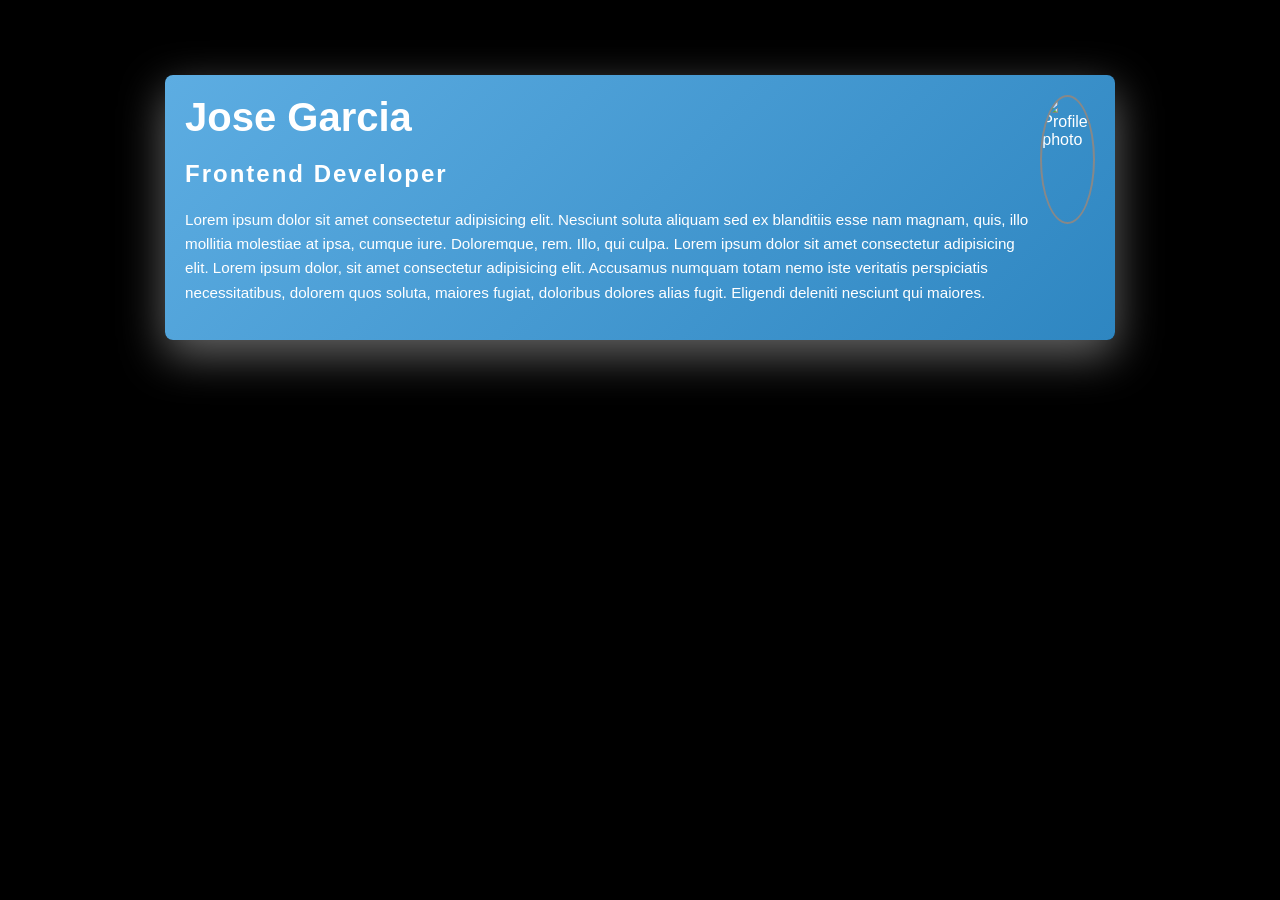
==== ME flashcard/index.html @ f3e34cd6 "Add files via upload" ====
<!doctype html>
<html>
  <head>
    <title>Flashcard</title>
    <link rel="stylesheet" href="style.css" />
  </head>
  <body>
    <div class="box">
      <div class="box_inside">
        <h1>Jose Garcia</h1>
        <h2>Frontend Developer</h2>
        <p>
          Lorem ipsum dolor sit amet consectetur adipisicing elit. Nesciunt
          soluta aliquam sed ex blanditiis esse nam magnam, quis, illo mollitia
          molestiae at ipsa, cumque iure. Doloremque, rem. Illo, qui culpa.
          Lorem ipsum dolor sit amet consectetur adipisicing elit. Lorem ipsum
          dolor, sit amet consectetur adipisicing elit. Accusamus numquam totam
          nemo iste veritatis perspiciatis necessitatibus, dolorem quos soluta,
          maiores fugiat, doloribus dolores alias fugit. Eligendi deleniti
          nesciunt qui maiores.
        </p>
      </div>
      <img
        src="https://encrypted-tbn0.gstatic.com/images?q=tbn:ANd9GcTazPa96sp1s37O649gJvfzZXIriZk6fQz8jA&s"
        alt="Profile-photo"
        class="profile-pic"
      />
    </div>
  </body>
</html>
---- ME flashcard/style.css ----
body {
  background-color: #000;
  font-family: sans-serif;
  color: #fff;
  max-width: 950px;
  width: 95%;
  margin: auto;
  padding: 75px;
}

.box {
  display: flex;
  box-sizing: border-box;
  justify-content: center;
  background: linear-gradient(135deg, #5dade2 0%, #2e86c1 100%);
  padding: 20px;
  border-radius: 8px;
  margin: auto;
  box-shadow: 0 15px 45px #fff6;
}

.box_inside h1 {
  font-size: 2.5rem;
  margin: 0;
}

.box_inside h2 {
  letter-spacing: 2px;
}

.box_inside p {
  line-height: 1.6;
  font-size: 0.95rem;
}

.profile-pic {
  border-radius: 50%;
  width: 125px;
  height: 125px;
  object-fit: cover;
  border: 2px solid #888;
}
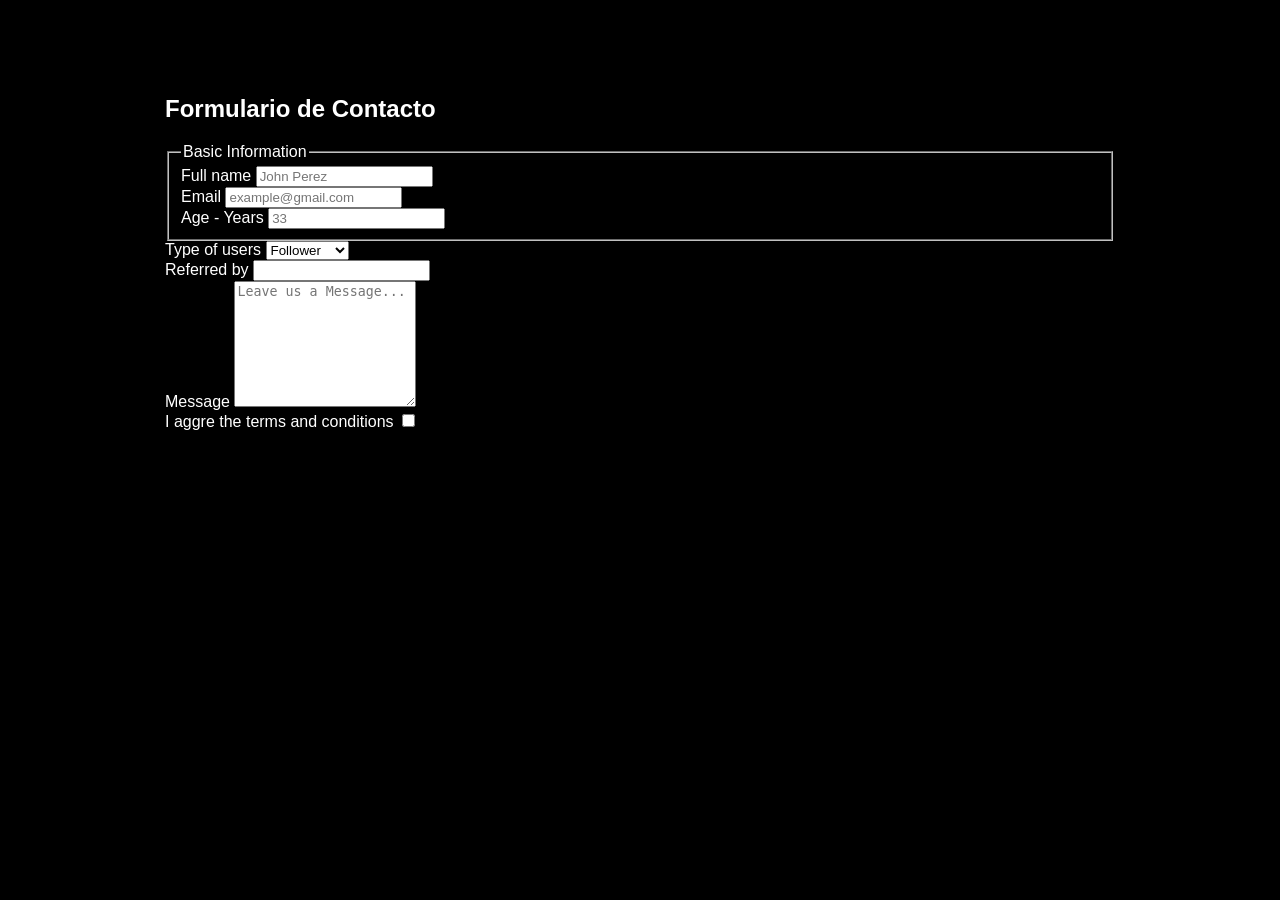
==== commit cfe68287: "index.html" ====
--- a/ME flashcard/index.html
+++ b/ME flashcard/index.html
@@ -1,30 +1,76 @@
 <!doctype html>
-<html>
+<html lang="en">
   <head>
-    <title>Flashcard</title>
+    <meta charset="UTF-8" />
+    <meta name="viewport" content="width=device-width, initial-scale=1.0" />
+    <title>Document</title>
     <link rel="stylesheet" href="style.css" />
   </head>
   <body>
-    <div class="box">
-      <div class="box_inside">
-        <h1>Jose Garcia</h1>
-        <h2>Frontend Developer</h2>
-        <p>
-          Lorem ipsum dolor sit amet consectetur adipisicing elit. Nesciunt
-          soluta aliquam sed ex blanditiis esse nam magnam, quis, illo mollitia
-          molestiae at ipsa, cumque iure. Doloremque, rem. Illo, qui culpa.
-          Lorem ipsum dolor sit amet consectetur adipisicing elit. Lorem ipsum
-          dolor, sit amet consectetur adipisicing elit. Accusamus numquam totam
-          nemo iste veritatis perspiciatis necessitatibus, dolorem quos soluta,
-          maiores fugiat, doloribus dolores alias fugit. Eligendi deleniti
-          nesciunt qui maiores.
-        </p>
+    <form>
+      <h2>Formulario de Contacto</h2>
+      <fieldset>
+        <legend>Basic Information</legend>
+        <div class="form_input">
+          <!--Name-->
+          <label for="name">Full name</label>
+          <input type="text" placeholder="John Perez" id="name" required />
+        </div>
+        <div class="form_input">
+          <!--Email-->
+          <label for="email">Email</label>
+          <input
+            type="email"
+            placeholder="example@gmail.com"
+            id="email"
+            required
+          />
+        </div>
+        <div class="form_input">
+          <!--Age - Years-->
+          <label
+            >Age - Years
+            <input type="number" placeholder="33" required />
+          </label>
+        </div>
+      </fieldset>
+      <div class="form_input">
+        <!--Type of users-->
+        <label
+          >Type of users
+          <select name="type-of-users">
+            <option value="user1">Follower</option>
+            <option value="user2">Enterprise</option>
+            <option value="user3">Others</option>
+          </select>
+        </label>
       </div>
-      <img
-        src="https://encrypted-tbn0.gstatic.com/images?q=tbn:ANd9GcTazPa96sp1s37O649gJvfzZXIriZk6fQz8jA&s"
-        alt="Profile-photo"
-        class="profile-pic"
-      />
-    </div>
+      <div class="form_input">
+        <!--Referred by-->
+        <label
+          >Referred by
+          <input list="reference" />
+          <datalist id="reference" name="names">
+            <option value="CEO">Mark Phoenix</option>
+            <option value="Manager">Peter Draxler</option>
+            <option value="Enterprise">Microsoft</option>
+          </datalist>
+        </label>
+      </div>
+      <div class="form_input">
+        <!--Message-->
+        <label for="message">Message</label>
+        <textarea
+          placeholder="Leave us a Message..."
+          id="message"
+          rows="8"
+        ></textarea>
+      </div>
+      <div class="form_input">
+        <!--Terms and condition-->
+        <label for="terms">I aggre the terms and conditions</label>
+        <input type="checkbox" class="checkbox" id="terms" />
+      </div>
+    </form>
   </body>
 </html>
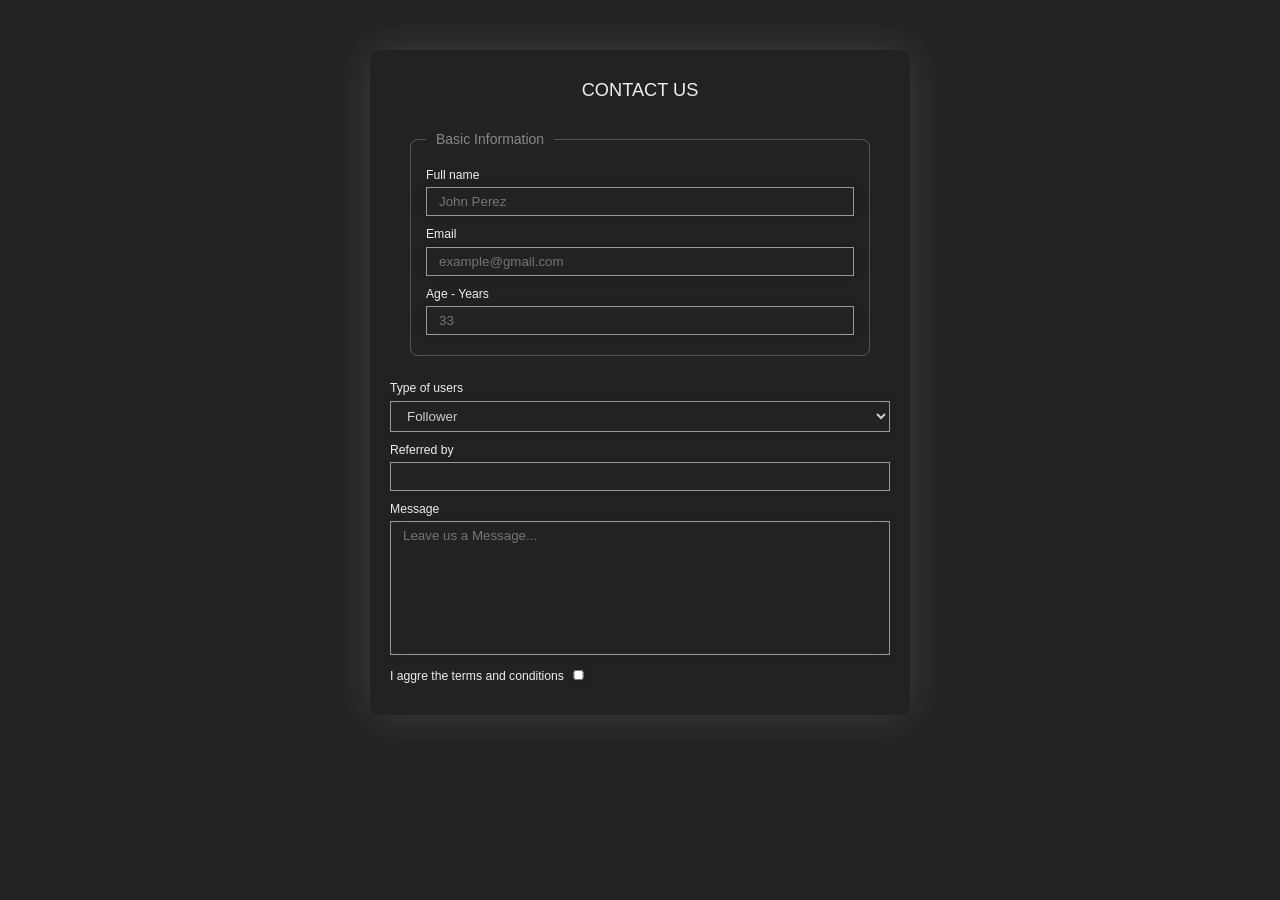
==== commit db9aa8cd: "index.html" ====
--- a/ME flashcard/index.html
+++ b/ME flashcard/index.html
@@ -8,7 +8,7 @@
   </head>
   <body>
     <form>
-      <h2>Formulario de Contacto</h2>
+      <h2>Contact Us</h2>
       <fieldset>
         <legend>Basic Information</legend>
         <div class="form_input">
--- a/ME flashcard/style.css
+++ b/ME flashcard/style.css
@@ -1,42 +1,79 @@
 body {
-  background-color: #000;
+  margin: 0;
   font-family: sans-serif;
-  color: #fff;
-  max-width: 950px;
-  width: 95%;
-  margin: auto;
-  padding: 75px;
+  color: #eee;
+  background: #222;
 }
 
-.box {
-  display: flex;
-  box-sizing: border-box;
-  justify-content: center;
-  background: linear-gradient(135deg, #5dade2 0%, #2e86c1 100%);
-  padding: 20px;
-  border-radius: 8px;
-  margin: auto;
-  box-shadow: 0 15px 45px #fff6;
+h2 {
+  text-align: center;
+  margin: 0;
+  margin-bottom: 10px;
+  text-transform: uppercase;
+  font-weight: 100;
+  font-size: 1.3em;
+  padding: 10px;
 }
 
-.box_inside h1 {
-  font-size: 2.5rem;
-  margin: 0;
+form {
+  background-color: transparent;
+  padding: 20px;
+  margin: auto;
+  max-width: 500px;
+  box-shadow: 0 0 45px #fff2;
+  margin-top: 50px;
+  border-radius: 8px;
+  font-size: 14px;
+  margin-bottom: 30px;
 }
 
-.box_inside h2 {
-  letter-spacing: 2px;
+.form_input {
+  margin: 6px 0;
 }
 
-.box_inside p {
-  line-height: 1.6;
-  font-size: 0.95rem;
+input,
+textarea,
+select {
+  width: 100%;
+  box-sizing: border-box;
+  padding: 6px 12px;
+  border: none;
+  border: 1px solid #999;
+  box-shadow: 0 0 12px #0003;
+  background-color: transparent;
+  color: #ccc;
+  margin-top: px;
 }
 
-.profile-pic {
-  border-radius: 50%;
-  width: 125px;
-  height: 125px;
-  object-fit: cover;
-  border: 2px solid #888;
+textarea {
+  min-width: 100%;
+  resize: none;
+  min-height: 102px;
+  font-family: sans-serif;
 }
+
+label {
+  font-size: 0.87em;
+  line-height: 2;
+}
+
+.checkbox {
+  width: auto;
+  height: 10px;
+}
+
+option {
+  background: #222;
+}
+
+fieldset {
+  margin: 20px;
+  border: 1px solid #ddd4;
+  border-radius: 8px;
+  padding: 10px 15px 14px 15px;
+}
+
+legend {
+  padding: 0 10px;
+  color: #888;
+}
